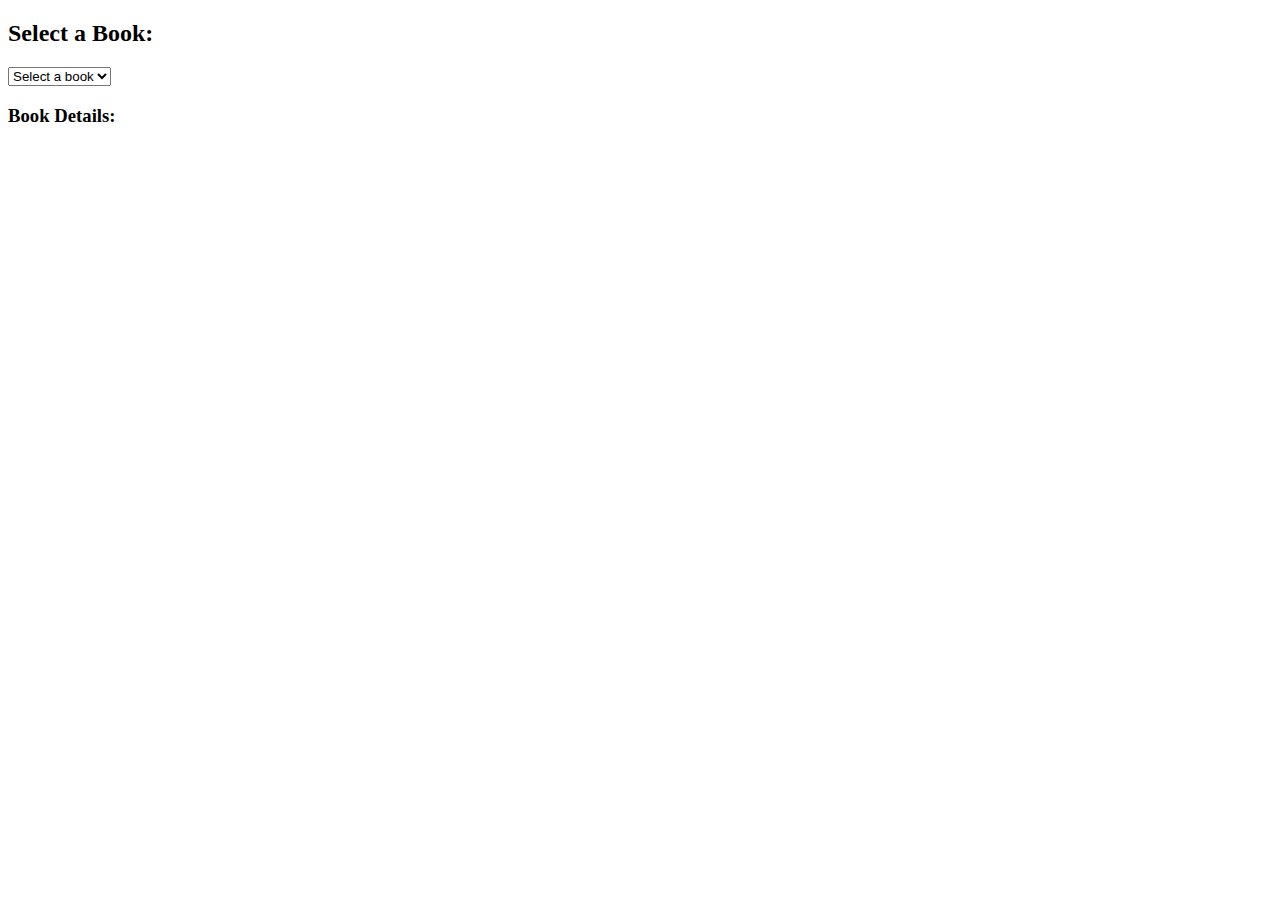
==== Practical/Slip16/index.html @ 11da7962 "Add files via upload" ====
<!DOCTYPE html>
<html lang="en">
<head>
    <meta charset="UTF-8">
    <meta name="viewport" content="width=device-width, initial-scale=1.0">
    <title>Book Details</title>
</head>
<body>
    <h2>Select a Book:</h2>
    <select id="selectBook">
        <option value="">Select a book</option>
        <option value="Book 1">Book 1</option>
        <option value="Book 2">Book 2</option>
        <option value="Book 3">Book 3</option>
    </select>
    <div id="bookDetails">
        <h3>Book Details:</h3>
        <p id="author"></p>
        <p id="year"></p>
        <p id="price"></p>
    </div>

    <script>
        document.getElementById('selectBook').addEventListener('change', function() {
            var selectedBook = this.value;
            var xhr = new XMLHttpRequest();
            xhr.onreadystatechange = function() {
                if (xhr.readyState === XMLHttpRequest.DONE) {
                    if (xhr.status === 200) {
                        var xmlDoc = xhr.responseXML;
                        var books = xmlDoc.getElementsByTagName('book');
                        for (var i = 0; i < books.length; i++) {
                            var title = books[i].getElementsByTagName('title')[0].textContent;
                            if (title === selectedBook) {
                                var author = books[i].getElementsByTagName('author')[0].textContent;
                                var year = books[i].getElementsByTagName('year')[0].textContent;
                                var price = books[i].getElementsByTagName('price')[0].textContent;
                                document.getElementById('author').innerText = 'Author: ' + author;
                                document.getElementById('year').innerText = 'Year: ' + year;
                                document.getElementById('price').innerText = 'Price: $' + price;
                                break;
                            }
                        }
                    } else {
                        console.error('Error loading XML file');
                    }
                }
            };
            xhr.open('GET', 'books.xml', true);
            xhr.send();
        });
    </script>
</body>
</html>
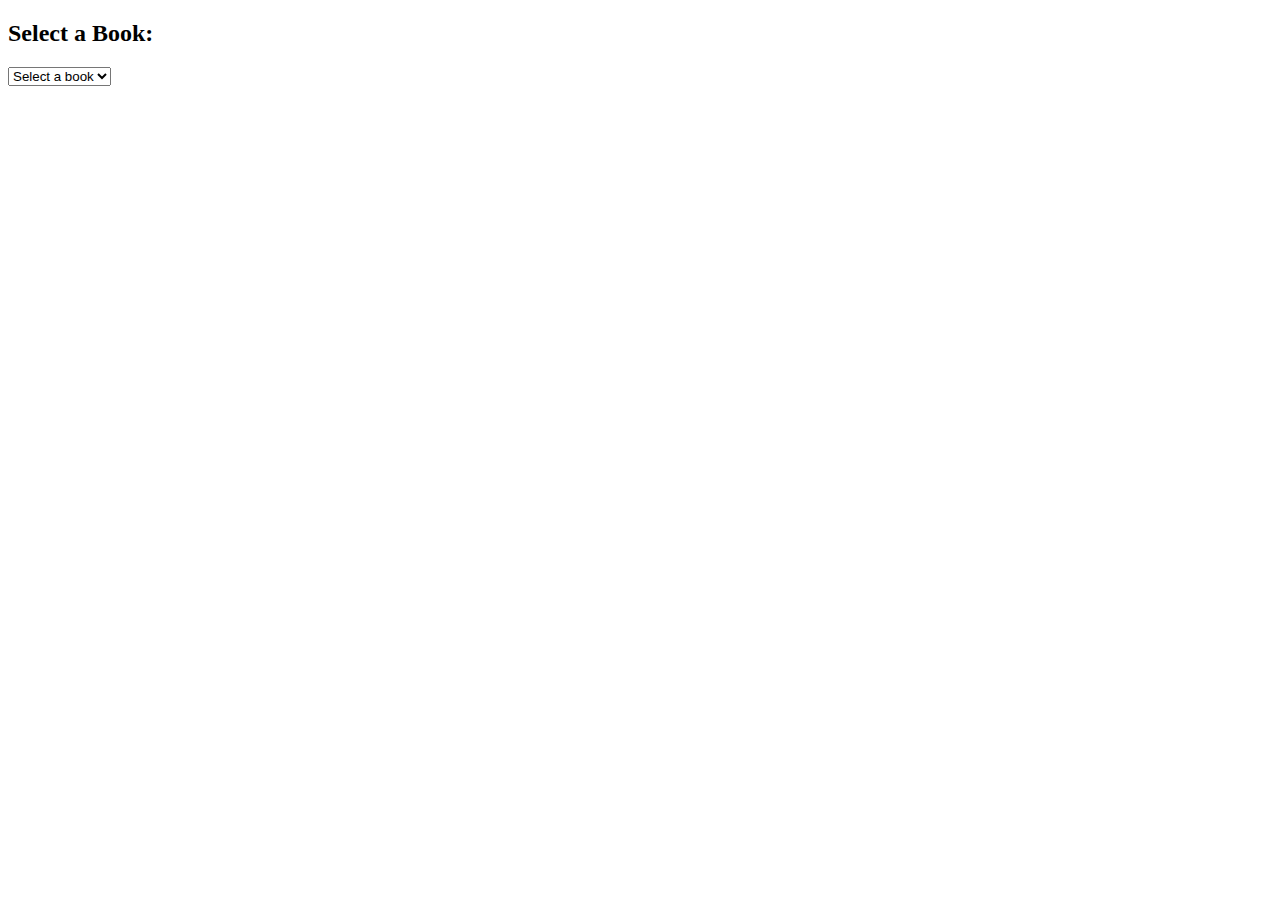
==== commit 130573e2: "Add files via upload" ====
--- a/Practical/Slip16/index.html
+++ b/Practical/Slip16/index.html
@@ -7,48 +7,33 @@
 </head>
 <body>
     <h2>Select a Book:</h2>
-    <select id="selectBook">
+    <select id="selectBook" onchange="get_Book()">
         <option value="">Select a book</option>
         <option value="Book 1">Book 1</option>
         <option value="Book 2">Book 2</option>
         <option value="Book 3">Book 3</option>
     </select>
     <div id="bookDetails">
-        <h3>Book Details:</h3>
-        <p id="author"></p>
-        <p id="year"></p>
-        <p id="price"></p>
     </div>
 
     <script>
-        document.getElementById('selectBook').addEventListener('change', function() {
-            var selectedBook = this.value;
+        function get_Book()
+        {
+            var selectedBook = document.getElementById("selectBook").value;
             var xhr = new XMLHttpRequest();
             xhr.onreadystatechange = function() {
                 if (xhr.readyState === XMLHttpRequest.DONE) {
                     if (xhr.status === 200) {
-                        var xmlDoc = xhr.responseXML;
-                        var books = xmlDoc.getElementsByTagName('book');
-                        for (var i = 0; i < books.length; i++) {
-                            var title = books[i].getElementsByTagName('title')[0].textContent;
-                            if (title === selectedBook) {
-                                var author = books[i].getElementsByTagName('author')[0].textContent;
-                                var year = books[i].getElementsByTagName('year')[0].textContent;
-                                var price = books[i].getElementsByTagName('price')[0].textContent;
-                                document.getElementById('author').innerText = 'Author: ' + author;
-                                document.getElementById('year').innerText = 'Year: ' + year;
-                                document.getElementById('price').innerText = 'Price: $' + price;
-                                break;
-                            }
-                        }
+                        document.getElementById('bookDetails').innerHTML = xhr.responseText;
+                        
                     } else {
-                        console.error('Error loading XML file');
+                        console.error('Error');
                     }
                 }
             };
-            xhr.open('GET', 'books.xml', true);
+            xhr.open('GET', 'demo.php?book='+selectedBook, true);
             xhr.send();
-        });
+        }
     </script>
 </body>
 </html>
